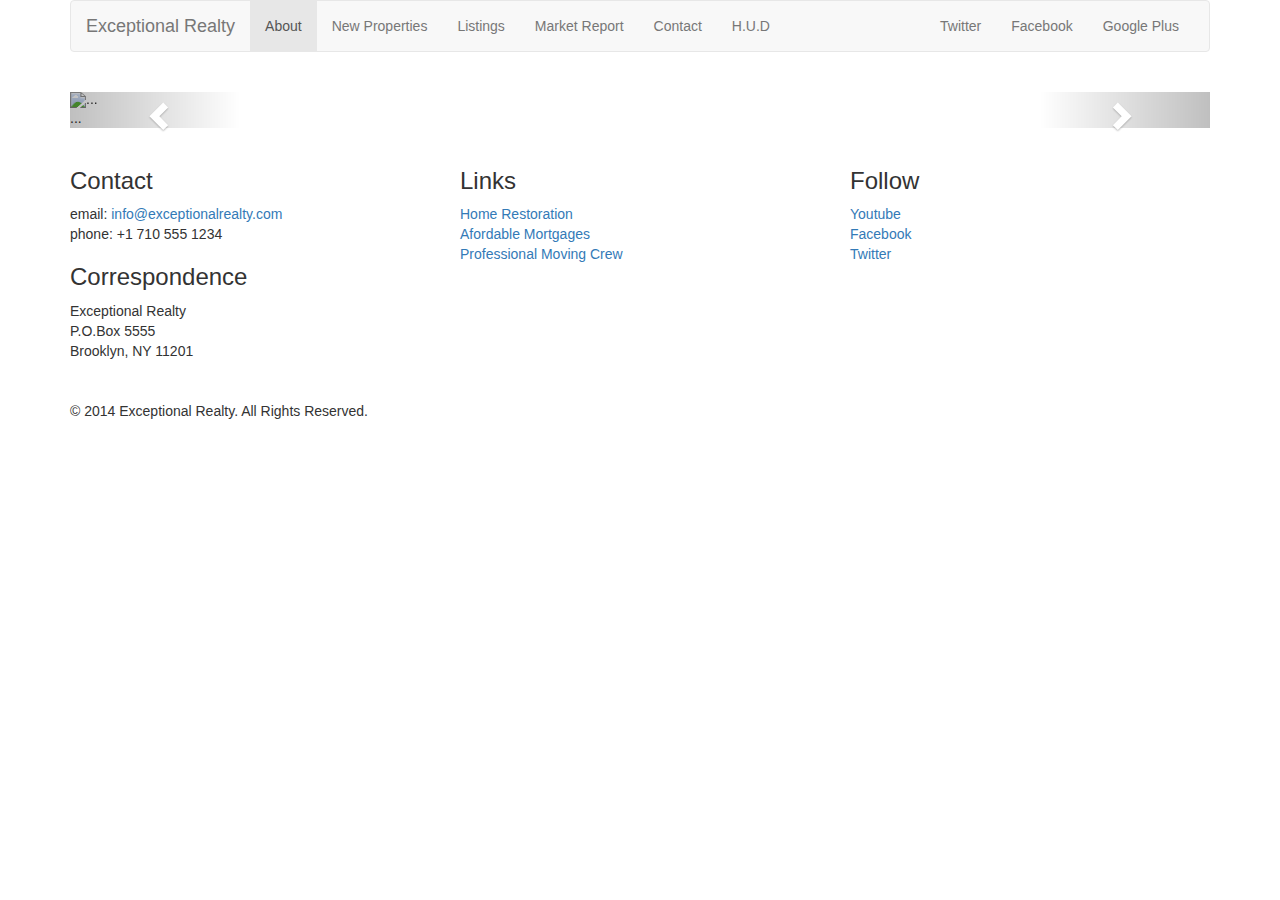
==== new-properties.html @ 5249e161 "Added bootstrap Carousel empty picture" ====
<!DOCTYPE html>
<html lang="en">
  <head>
    <meta charset="utf-8">
    <meta http-equiv="X-UA-Compatible" content="IE=edge">
    <meta name="viewport" content="width=device-width, initial-scale=1">
    <!-- The above 3 meta tags *must* come first in the head; any other head content must come *after* these tags -->
    <title>Exceptional Realty Group - Luxury Homes - About</title>

    <!-- Bootstrap -->
    <link href="bootstrap/css/bootstrap.min.css" rel="stylesheet">

    <!-- Custom Style -->
    <link href="bootstrap/css/style.css" rel="stylesheet">



    <!-- HTML5 shim and Respond.js for IE8 support of HTML5 elements and media queries -->
    <!-- WARNING: Respond.js doesn't work if you view the page via file:// -->
    <!--[if lt IE 9]>
      <script src="https://oss.maxcdn.com/html5shiv/3.7.2/html5shiv.min.js"></script>
      <script src="https://oss.maxcdn.com/respond/1.4.2/respond.min.js"></script>
    <![endif]-->
  </head>
  <body>

    <div class="container">

      <div class="row">
        <div class="col-sm-12">
          <nav class="navbar navbar-default">
            <div class="container-fluid">
              <!-- Brand and toggle get grouped for better mobile display -->
              <div class="navbar-header">
                <button type="button" class="navbar-toggle collapsed" data-toggle="collapse" data-target="#bs-example-navbar-collapse-1" aria-expanded="false">
                  <span class="sr-only">Toggle navigation</span>
                  <span class="icon-bar"></span>
                  <span class="icon-bar"></span>
                  <span class="icon-bar"></span>
                </button>
                <a class="navbar-brand" href="#">Exceptional Realty</a>
              </div>

              <!-- Collect the nav links, forms, and other content for toggling -->
              <div class="collapse navbar-collapse" id="bs-example-navbar-collapse-1">
                <!-- main nav links -->
                <ul class="nav navbar-nav">
                  <li class="active"> <a href="index.html">About</a></li>
                  <li><a href="new-properties.html">New Properties</a></li>
                  <li><a href="#">Listings</a></li>
                  <li><a href="#">Market Report</a></li>
                  <li><a href="#">Contact</a></li>
                  <li> <a href="#" target="_blank">H.U.D</a></li>
                </ul>
                <!-- Social nav links -->
                <ul class="nav navbar-nav navbar-right">
                  <li> <a class="twit" href="#" title="Twitter">Twitter</a> </li>
                  <li> <a class="fbook" href="#" title="Facebook">Facebook</a> </li>
                  <li> <a class="gplus" href="#" title="Google Plus">Google Plus</a> </li>
                </ul>
              </div><!-- /.navbar-collapse -->
            </div><!-- /.container-fluid -->
          </nav>
        </div>  
      </div>

      <div class="row">
        <div class="col-xs-12">
          <div id="carousel-example-generic" class="carousel slide" data-ride="carousel">
            <!-- Indicators -->
            <ol class="carousel-indicators">
              <li data-target="#carousel-example-generic" data-slide-to="0" class="active"></li>
              <li data-target="#carousel-example-generic" data-slide-to="1"></li>
              <li data-target="#carousel-example-generic" data-slide-to="2"></li>
            </ol>

            <!-- Wrapper for slides -->
            <div class="carousel-inner" role="listbox">
              <div class="item active">
                <img src="..." alt="...">
                <div class="carousel-caption">
                  ...
                </div>
              </div>
              <div class="item">
                <img src="..." alt="...">
                <div class="carousel-caption">
                  ...
                </div>
              </div>
              ...
            </div>

            <!-- Controls -->
            <a class="left carousel-control" href="#carousel-example-generic" role="button" data-slide="prev">
              <span class="glyphicon glyphicon-chevron-left" aria-hidden="true"></span>
              <span class="sr-only">Previous</span>
            </a>
            <a class="right carousel-control" href="#carousel-example-generic" role="button" data-slide="next">
              <span class="glyphicon glyphicon-chevron-right" aria-hidden="true"></span>
              <span class="sr-only">Next</span>
            </a>
          </div>
          
         </div> <!-- .col-xs-12 -->
      </div>  <!-- .row  -->

      <div class="row">
        <div class="col-sm-4">
          <h3>Contact</h3>
          <p>
            email: <a href="mailto:info@exceptionalrealty.com">info@exceptionalrealty.com</a><br>
            phone: +1 710 555 1234
          </p>
          <h3>Correspondence</h3>
          <address>
            Exceptional Realty<br>
            P.O.Box 5555<br>
            Brooklyn, NY 11201
          </address>
        </div>  

        <div class="col-sm-4">
          <h3>Links</h3>
          <p>
            <a href="#" target="_blank">Home Restoration</a><br>
            <a href="#" target="_blank">Afordable Mortgages</a><br>
            <a href="#" target="_blank">Professional Moving Crew</a>
          </p>
        </div>  

        <div class="col-sm-4">
          <h3>Follow</h3>
          <p>
            <a href="#" target="_blank">Youtube</a><br>
            <a href="#" target="_blank">Facebook</a><br>
            <a href="#" target="_blank">Twitter</a>
          </p>
        </div>  
      </div>

      <div class="row">
        <div class="col-sm-12">
          <footer>
            &copy; 2014 Exceptional Realty. All Rights Reserved.
          </footer>
        </div>  
      </div>

    </div> <!-- .container -->  

    <!-- jQuery (necessary for Bootstrap's JavaScript plugins) -->
    <script src="https://ajax.googleapis.com/ajax/libs/jquery/1.11.3/jquery.min.js"></script>
    <!-- Include all compiled plugins (below), or include individual files as needed -->
    <script src="js/bootstrap.min.js"></script>
  </body>
</html>
---- bootstrap/css/style.css ----
/*/////// MEDIA ////////*/

img, video, audio, iframe, table, form {
  width: 100%; /* IE */
  max-width: 100%; /* FF, Safari, Chrome */
}

/*/////// Layout Styles ////////*/

.row {
  margin-bottom: 20px;
}
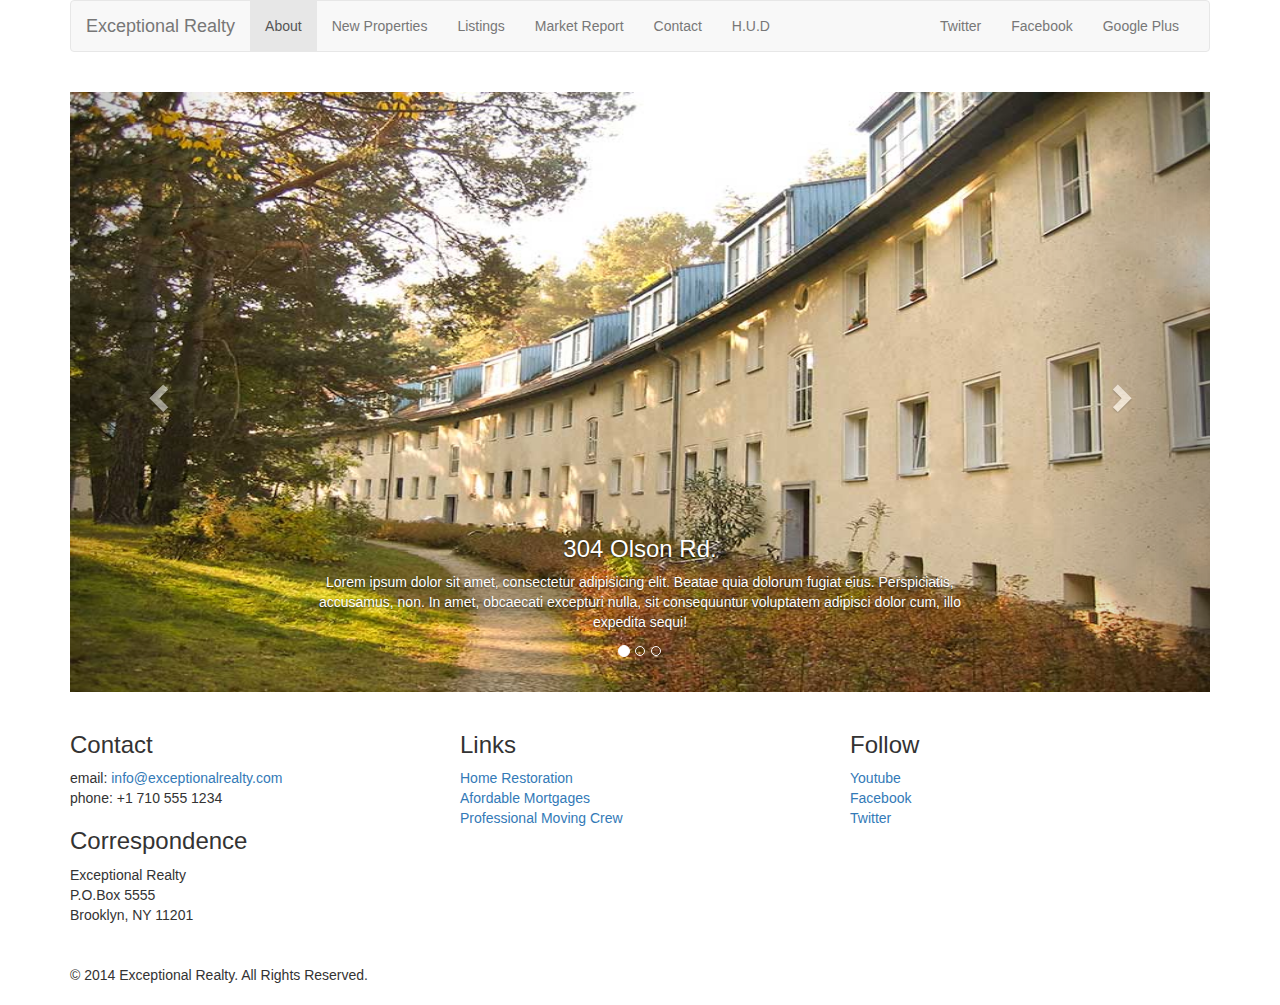
==== commit 32bdebca: "Added images and size adjustments to carousel" ====
--- a/new-properties.html
+++ b/new-properties.html
@@ -76,19 +76,22 @@
 
             <!-- Wrapper for slides -->
             <div class="carousel-inner" role="listbox">
+
               <div class="item active">
-                <img src="..." alt="...">
+                <img src="images/new-1.jpg" alt="304 Olson Rd.">
                 <div class="carousel-caption">
-                  ...
+                  <h3>304 Olson Rd.</h3>
+                  <p>Lorem ipsum dolor sit amet, consectetur adipisicing elit. Beatae quia dolorum fugiat eius. Perspiciatis, accusamus, non. In amet, obcaecati excepturi nulla, sit consequuntur voluptatem adipisci dolor cum, illo expedita sequi!</p>
                 </div>
               </div>
+
               <div class="item">
-                <img src="..." alt="...">
+                <img src="images/new-2-copy.jpg" alt="9872 Freemont Dr.">
                 <div class="carousel-caption">
-                  ...
+                  <h3>9872 Freemont Dr.</h3>
+                  <p>Lorem ipsum dolor sit amet, consectetur adipisicing elit. Beatae quia dolorum fugiat eius. Perspiciatis, accusamus, non. In amet, obcaecati excepturi nulla, sit consequuntur voluptatem adipisci dolor cum, illo expedita sequi!</p>
                 </div>
               </div>
-              ...
             </div>
 
             <!-- Controls -->
--- a/bootstrap/css/style.css
+++ b/bootstrap/css/style.css
@@ -9,4 +9,35 @@
 
 .row {
   margin-bottom: 20px;
+}
+
+/*/////// Carousel Styles ////////*/
+
+#carousel-example-generic .item img {
+  height: auto;
+}
+
+.carousel-caption p {
+  display: none;
+}
+
+@media only screen and (min-width: 768px) {
+  #carousel-example-generic .item img {
+    height: 384px;
+  }
+}
+
+@media only screen and (min-width: 992px) {
+  #carousel-example-generic .item img {
+    height: 496px;
+  }
+  .carousel-caption p {
+    display: block;
+  }  
+}
+
+@media only screen and (min-width: 1200px) {
+  #carousel-example-generic .item img {
+    height: 600px;
+  }
 }